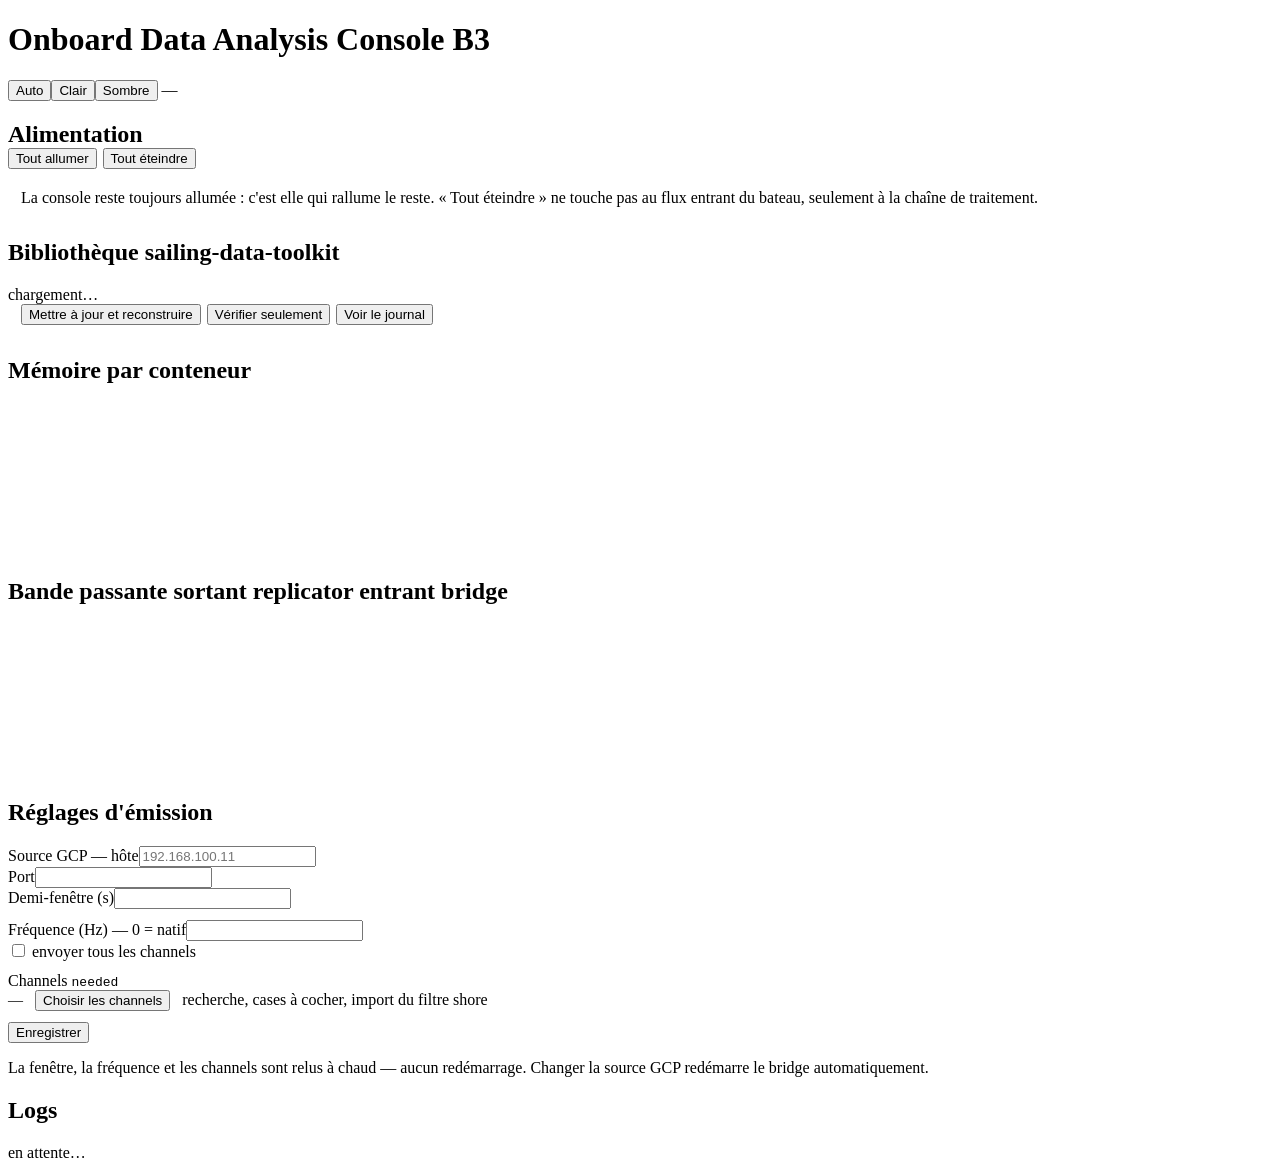
==== control/index.html @ 72d0b174 "Console :4267 (channels catalogue from shore, status/power/update), memory limits, toolkit rebased o" ====
<!doctype html>
<html lang="fr">
<head>
<meta charset="utf-8">
<meta name="viewport" content="width=device-width, initial-scale=1">
<title>Onboard Data Analysis Console</title>
<link rel="stylesheet" href="/console.css">
</head>
<body>
<header>
  <span class="dot" id="dot"></span>
  <h1>Onboard Data Analysis Console <span id="boat" style="color:var(--accent)">B3</span></h1>
  <span class="grow"></span>
  <span class="theme" id="theme" role="group" aria-label="Theme">
    <button data-t="auto">Auto</button><button data-t="light">Clair</button><button data-t="dark">Sombre</button>
  </span>
  <span class="mono" style="color:var(--mut)" id="clock">—</span>
</header>

<main>
  <section class="tiles" id="tiles"></section>

  <section class="row">
    <div class="panel">
      <h2>Alimentation
        <span style="margin-left:auto;display:flex;gap:6px;text-transform:none;letter-spacing:0">
          <button class="p" id="allOn">Tout allumer</button>
          <button class="d" id="allOff">Tout éteindre</button>
        </span>
      </h2>
      <div id="svcs"></div>
      <p class="note" style="padding:0 13px 12px">
        La console reste toujours allumée : c'est elle qui rallume le reste. « Tout éteindre » ne
        touche pas au flux entrant du bateau, seulement à la chaîne de traitement.
      </p>
    </div>

    <div class="panel">
      <h2>Bibliothèque sailing-data-toolkit</h2>
      <div class="pad" id="tk"><span class="empty">chargement…</span></div>
      <div class="warnbox" id="tkWarn"></div>
      <div style="padding:0 13px 13px;display:flex;gap:6px;flex-wrap:wrap">
        <button class="p" id="upd">Mettre à jour et reconstruire</button>
        <button id="updFetch">Vérifier seulement</button>
        <button id="updLog">Voir le journal</button>
      </div>
      <pre id="updOut" style="display:none"></pre>
    </div>
  </section>

  <section class="row">
    <div class="panel">
      <h2>Mémoire par conteneur <span class="legend" id="legMem"></span></h2>
      <canvas id="cMem"></canvas>
    </div>
    <div class="panel">
      <h2>Bande passante
        <span class="legend">
          <span><i class="sw" style="background:var(--accent)"></i>sortant replicator</span>
          <span><i class="sw" style="background:var(--cyan)"></i>entrant bridge</span>
        </span>
      </h2>
      <canvas id="cNet"></canvas>
    </div>
  </section>

  <section class="panel">
    <h2>Réglages d'émission</h2>
    <div class="pad">
      <div class="f3">
        <div><label for="gh">Source GCP — hôte</label><input id="gh" placeholder="192.168.100.11"></div>
        <div><label for="gp">Port</label><input id="gp" type="number" class="mono"></div>
        <div><label for="wn">Demi-fenêtre (s)</label><input id="wn" type="number" min="1" class="mono"></div>
      </div>
      <div class="f2" style="margin-top:11px">
        <div><label for="hz">Fréquence (Hz) — 0 = natif</label><input id="hz" type="number" step="0.5" min="0" class="mono"></div>
        <div style="display:flex;align-items:flex-end">
          <label class="chk"><input type="checkbox" id="allCh"> envoyer tous les channels</label>
        </div>
      </div>
      <div style="margin-top:11px">
        <label>Channels <code>needed</code></label>
        <div style="display:flex;align-items:center;gap:12px;flex-wrap:wrap">
          <span class="mono" id="chCount" style="font-size:15px">—</span>
          <a href="/channels"><button type="button">Choisir les channels</button></a>
          <span class="note" style="margin:0">recherche, cases à cocher, import du filtre shore</span>
        </div>
      </div>
      <div style="margin-top:11px;display:flex;gap:8px;align-items:center;flex-wrap:wrap">
        <button class="p" id="save">Enregistrer</button>
        <span id="saveMsg" class="note" style="margin:0"></span>
      </div>
      <p class="note">
        La fenêtre, la fréquence et les channels sont relus à chaud — aucun redémarrage.
        Changer la source GCP redémarre le bridge automatiquement.
      </p>
    </div>
  </section>

  <section class="panel">
    <h2>Logs <span class="filters" id="filters"></span></h2>
    <div class="logs" id="logs"><div class="empty">en attente…</div></div>
  </section>
</main>

<script>
const MAX = 300;
const S = {hist: [], logs: [], svcs: new Set(), hidden: new Set(), cfg: null, touched: false};
const $ = i => document.getElementById(i);
const fmtB = b => b >= 1e9 ? (b/1e9).toFixed(2)+' Go' : b >= 1e6 ? (b/1e6).toFixed(0)+' Mo'
              : b >= 1e3 ? (b/1e3).toFixed(0)+' ko' : Math.round(b)+' o';
const fmtR = b => b >= 1e6 ? (b/1e6).toFixed(2)+' Mo/s' : b >= 1e3 ? (b/1e3).toFixed(1)+' ko/s' : Math.round(b)+' o/s';
const hhmmss = t => new Date(t*1000).toISOString().substr(11,8);
const esc = s => s.replace(/[<&]/g, c => c === '<' ? '&lt;' : '&amp;');

let ws, retry = 0;
function connect(){
  ws = new WebSocket((location.protocol === 'https:' ? 'wss://' : 'ws://') + location.host + '/ws');
  ws.onopen = () => { retry = 0; $('dot').classList.add('on'); };
  ws.onclose = () => { $('dot').classList.remove('on'); setTimeout(connect, Math.min(1000*++retry, 8000)); };
  ws.onmessage = e => {
    const {type, data} = JSON.parse(e.data);
    if (type === 'hello'){
      S.hist = data.history || [];
      $('boat').textContent = data.boat || 'B3';
      (data.logs || []).forEach(addLog); renderLogs();
      if (!S.touched) fillConfig(data.config);
      renderToolkit(data.toolkit);
      render();
    } else if (type === 'sample'){
      S.hist.push(data); if (S.hist.length > MAX) S.hist.shift();
      render();
    } else if (type === 'log'){ addLog(data); renderLogs(); }
  };
}
function addLog(e){
  S.logs.push(e); if (S.logs.length > 600) S.logs.shift();
  if (!S.svcs.has(e.svc)){ S.svcs.add(e.svc); renderFilters(); }
}

// ── etat ────────────────────────────────────────────────────────────────────
function tile(k,v,s){ return `<div class="tile"><div class="k">${k}</div><div class="v mono">${v}</div><div class="s mono">${s||'&nbsp;'}</div></div>`; }
function render(){
  const L = S.hist[S.hist.length-1]; if (!L) return;
  const sy = L.system, pl = L.pipeline, r = L.rates || {};
  const eg = (r.replicator||{}).tx_s || 0, ig = (r.bridge||{}).rx_s || 0;
  const pc = (u,t) => t ? Math.round(u/t*100) : 0;
  const up = (L.services||[]).filter(s => s.state === 'running').length;
  $('clock').textContent = hhmmss(L.t) + ' UTC';
  $('tiles').innerHTML =
      tile('Émission', fmtR(eg), 'vers le shore')
    + tile('File d\'attente', pl.queued, pl.pending_bytes ? 'reste à envoyer' : 'à jour')
    + tile('Services actifs', up + ' / ' + (L.services||[]).length, '')
    + tile('RAM carte', fmtB(sy.mem_used), pc(sy.mem_used, sy.mem_total) + ' % de ' + fmtB(sy.mem_total))
    + tile('Swap', fmtB(sy.swap_used), sy.swap_used ? 'utilisé' : 'libre')
    + tile('Disque', fmtB(sy.disk_used), pc(sy.disk_used, sy.disk_total) + ' %')
    + tile('Entrant bateau', fmtR(ig), 'GCP → Influx');

  const order = ['influxdb','bridge','detection','replicator'];
  const byName = {}; (L.services||[]).forEach(s => byName[s.name] = s);
  $('svcs').innerHTML = order.map(n => {
    const s = byName[n] || {state:'absent', status:'absent'};
    const run = s.state === 'running';
    return `<div class="svc"><span class="nm">${n}</span>
      <span class="st ${run?'run':'dead'}">${s.state||'?'}</span>
      <span class="note mono" style="margin:0">${esc(s.status||'')}</span>
      <span class="acts">
        <button data-a="start" data-s="${n}" ${run?'disabled':''}>Allumer</button>
        <button data-a="restart" data-s="${n}" ${run?'':'disabled'}>Redémarrer</button>
        <button class="d" data-a="stop" data-s="${n}" ${run?'':'disabled'}>Éteindre</button>
      </span></div>`;
  }).join('');

  const cols = ['--accent','--cyan','--accent','--cyan'];
  const svcs = order.filter(n => (L.containers||{})[n]);
  $('legMem').innerHTML = svcs.map((s,i) =>
    `<span><i class="sw" style="background:var(${cols[i%2]});opacity:${i<2?1:.5}"></i>${s}</span>`).join('');
  drawMem(svcs); drawNet();
}

// ── graphiques ──────────────────────────────────────────────────────────────
function setup(cv){
  const r = devicePixelRatio||1, w = cv.clientWidth, h = cv.clientHeight;
  cv.width = w*r; cv.height = h*r;
  const x = cv.getContext('2d'); x.setTransform(r,0,0,r,0,0); x.clearRect(0,0,w,h);
  return {x,w,h};
}
const css = v => getComputedStyle(document.documentElement).getPropertyValue(v).trim();
function axes(x,w,h,max,fmt){
  x.strokeStyle = css('--grid'); x.fillStyle = css('--mut'); x.lineWidth = 1;
  x.font = '10px ui-sans-serif,system-ui,sans-serif';
  for (let i=0;i<=2;i++){
    const y = Math.round(h-15-i*(h-23)/2)+.5;
    x.beginPath(); x.moveTo(40,y); x.lineTo(w-6,y); x.stroke();
    x.fillText(fmt(max*i/2), 3, y-2);
  }
}
function line(x,w,h,vals,max,colour,alpha){
  if (vals.length < 2) return;
  const px = i => 40 + i*(w-46)/(MAX-1), py = v => h-15-(max ? (v/max)*(h-23) : 0);
  x.globalAlpha = alpha||1; x.beginPath();
  vals.forEach((v,i) => i ? x.lineTo(px(i),py(v)) : x.moveTo(px(i),py(v)));
  x.strokeStyle = colour; x.lineWidth = 1.6; x.lineJoin = 'round'; x.stroke(); x.globalAlpha = 1;
}
function drawMem(svcs){
  const cv = $('cMem'); if (!cv.clientWidth) return;
  const {x,w,h} = setup(cv);
  const data = svcs.map(s => S.hist.map(p => (p.containers[s]||{}).mem || 0));
  const max = Math.max(1, ...data.flat())*1.15;
  axes(x,w,h,max,fmtB);
  data.forEach((d,i) => line(x,w,h,d,max, css(i%2 ? '--cyan' : '--accent'), i<2 ? 1 : .5));
}
function drawNet(){
  const cv = $('cNet'); if (!cv.clientWidth) return;
  const {x,w,h} = setup(cv);
  const eg = S.hist.map(p => ((p.rates||{}).replicator||{}).tx_s || 0);
  const ig = S.hist.map(p => ((p.rates||{}).bridge||{}).rx_s || 0);
  const max = Math.max(1, ...eg, ...ig)*1.15;
  axes(x,w,h,max,fmtR);
  line(x,w,h,ig,max,css('--cyan')); line(x,w,h,eg,max,css('--accent'));
}

// ── pilotage ────────────────────────────────────────────────────────────────
async function post(url, body){
  const r = await fetch(url, {method:'POST', headers:{'Content-Type':'application/json'},
                             body: body ? JSON.stringify(body) : undefined});
  if (!r.ok) throw new Error((await r.text()).slice(0,300));
  return r.json();
}
$('svcs').addEventListener('click', async e => {
  const b = e.target.closest('button[data-a]'); if (!b) return;
  const label = b.textContent;
  b.disabled = true; b.textContent = '…';
  try { await post('/api/power', {action:b.dataset.a, service:b.dataset.s}); }
  catch (err) { alert('Échec : ' + err.message); }
  finally { b.textContent = label; }
});
$('allOn').onclick = () => act('start', null, 'Tout allumer');
$('allOff').onclick = () => {
  if (confirm("Éteindre bridge, detection, replicator et InfluxDB ?\n\nLa télémétrie du bateau ne sera plus enregistrée pendant l'arrêt.")) act('stop', null, 'Tout éteindre');
};
async function act(action, service, label){
  const b = action === 'start' ? $('allOn') : $('allOff');
  b.disabled = true; b.textContent = '…';
  try { await post('/api/power', {action, service}); }
  catch (e) { alert('Échec : ' + e.message); }
  finally { b.disabled = false; b.textContent = label; }
}

// ── bibliotheque ────────────────────────────────────────────────────────────
function renderToolkit(tk){
  if (!tk || !tk.available){ $('tk').innerHTML = '<span class="empty">version indisponible</span>'; return; }
  const behind = tk.behind && +tk.behind > 0;
  $('tk').innerHTML =
    `<div class="f2"><div><label>Commit déployé</label><div class="mono">${esc(tk.commit||'?')}</div></div>
     <div><label>Branche</label><div class="mono">${esc(tk.branch||'?')}</div></div></div>
     <div style="margin-top:10px"><label>Dernier message</label><div>${esc(tk.subject||'—')}</div></div>
     <div class="note">${esc((tk.date||'').slice(0,19))}${behind ? ' · <strong>'+tk.behind+' commit(s) de retard</strong>' : ' · à jour'}</div>`;
  const w = $('tkWarn'); const msgs = [];
  if (tk.update_blocked) msgs.push(`<strong>Mise à jour bloquée</strong> — ${esc(tk.update_blocked)}. ` +
      `La console refusera de reculer : rien ne sera touché tant que ce n'est pas résolu.`);
  if (tk.dirty_files > 0) msgs.push(`<strong>${tk.dirty_files} fichier(s) modifié(s) localement</strong> ` +
      `dans le dépôt — la mise à jour refuserait de les écraser.`);
  w.innerHTML = msgs.join('<br><br>');
  w.style.display = msgs.length ? 'block' : 'none';
  $('upd').disabled = !!tk.update_blocked;
}
$('upd').onclick = async () => {
  if (!confirm("Récupérer la dernière version du toolkit et reconstruire les conteneurs ?\n\nLa détection et l'émission s'interrompent le temps de la reconstruction.")) return;
  await startUpdate(false);
};
$('updFetch').onclick = () => startUpdate(true);
async function startUpdate(fetchOnly){
  try { await post('/api/update', {fetch_only: fetchOnly}); pollLog(); }
  catch (e) { alert('Échec : ' + e.message); }
}
$('updLog').onclick = () => pollLog();
async function pollLog(){
  const box = $('updOut'); box.style.display = 'block';
  for (let i = 0; i < 240; i++){
    box.textContent = await (await fetch('/api/update/log')).text();
    box.scrollTop = box.scrollHeight;
    if (/# mise a jour terminee|# deja a jour|!! echec|a plante|recuperation seule/.test(box.textContent)) break;
    await new Promise(r => setTimeout(r, 1500));
  }
  const st = await (await fetch('/api/version')).json();
  renderToolkit(st);
}

// ── reglages ────────────────────────────────────────────────────────────────
function fillConfig(c){
  if (!c) return;
  S.cfg = c;
  $('gh').value = c.gcp_host || ''; $('gp').value = c.gcp_port || '';
  $('wn').value = c.window_s ?? 30; $('hz').value = c.hz ?? 0;
  const all = !c.needed_channels || c.needed_channels.length === 0;
  $('allCh').checked = all;
  $('chCount').textContent = all ? 'tous les channels'
                                 : (c.needed_channels || []).length + ' sélectionnés';
}
['gh','gp','wn','hz'].forEach(i => $(i).addEventListener('input', () => S.touched = true));
$('allCh').addEventListener('change', () => { S.touched = true; });
$('save').onclick = async () => {
  const b = $('save'); b.disabled = true; b.textContent = '…';
  try {
    const r = await post('/api/config', {
      window_s: +$('wn').value, hz: +$('hz').value,
      gcp_host: $('gh').value.trim() || null, gcp_port: +$('gp').value || null,
      all_channels: $('allCh').checked,
      // La selection fine se fait sur /channels ; ici on ne fait que la reconduire.
      needed_channels: (S.cfg && S.cfg.needed_channels) || [],
    });
    S.touched = false;
    $('saveMsg').textContent = `Enregistré (version ${r.version})` + (r.bridge_restarted ? ' — bridge redémarré' : ' — appliqué à chaud');
    setTimeout(() => $('saveMsg').textContent = '', 6000);
  } catch (e) { alert('Échec : ' + e.message); }
  finally { b.disabled = false; b.textContent = 'Enregistrer'; }
};

// ── logs ────────────────────────────────────────────────────────────────────
function renderFilters(){
  $('filters').innerHTML = [...S.svcs].sort().map(s =>
    `<button data-s="${s}" aria-pressed="${!S.hidden.has(s)}">${s}</button>`).join('');
}
$('filters').addEventListener('click', e => {
  const b = e.target.closest('button'); if (!b) return;
  S.hidden.has(b.dataset.s) ? S.hidden.delete(b.dataset.s) : S.hidden.add(b.dataset.s);
  renderFilters(); renderLogs();
});
function renderLogs(){
  const box = $('logs');
  const stick = box.scrollHeight - box.scrollTop - box.clientHeight < 40;
  const rows = S.logs.filter(l => !S.hidden.has(l.svc));
  box.innerHTML = rows.length ? rows.map(l =>
    `<div class="${l.level}"><span class="ts">${hhmmss(l.t)}</span><span class="sv">${l.svc}</span><span class="m">${esc(l.msg)}</span></div>`
  ).join('') : '<div class="empty">aucune ligne</div>';
  if (stick) box.scrollTop = box.scrollHeight;
}

// ── theme : systeme par defaut, choix explicite memorise ────────────────────
function applyTheme(t){
  // "auto" ne pose aucun attribut : la page suit alors prefers-color-scheme.
  if (t === 'auto') document.documentElement.removeAttribute('data-theme');
  else document.documentElement.setAttribute('data-theme', t);
  [...$('theme').children].forEach(b => b.setAttribute('aria-pressed', b.dataset.t === t));
  render();  // les graphiques lisent les couleurs dans le CSS : il faut les redessiner
}
$('theme').addEventListener('click', e => {
  const b = e.target.closest('button'); if (!b) return;
  try { localStorage.setItem('theme', b.dataset.t); } catch (_) {}
  applyTheme(b.dataset.t);
});
let saved = 'auto';
try { saved = localStorage.getItem('theme') || 'auto'; } catch (_) {}
applyTheme(saved);
matchMedia('(prefers-color-scheme:dark)').addEventListener('change', () => {
  if (!document.documentElement.hasAttribute('data-theme')) render();
});

addEventListener('resize', render);
connect();
</script>
</body>
</html>
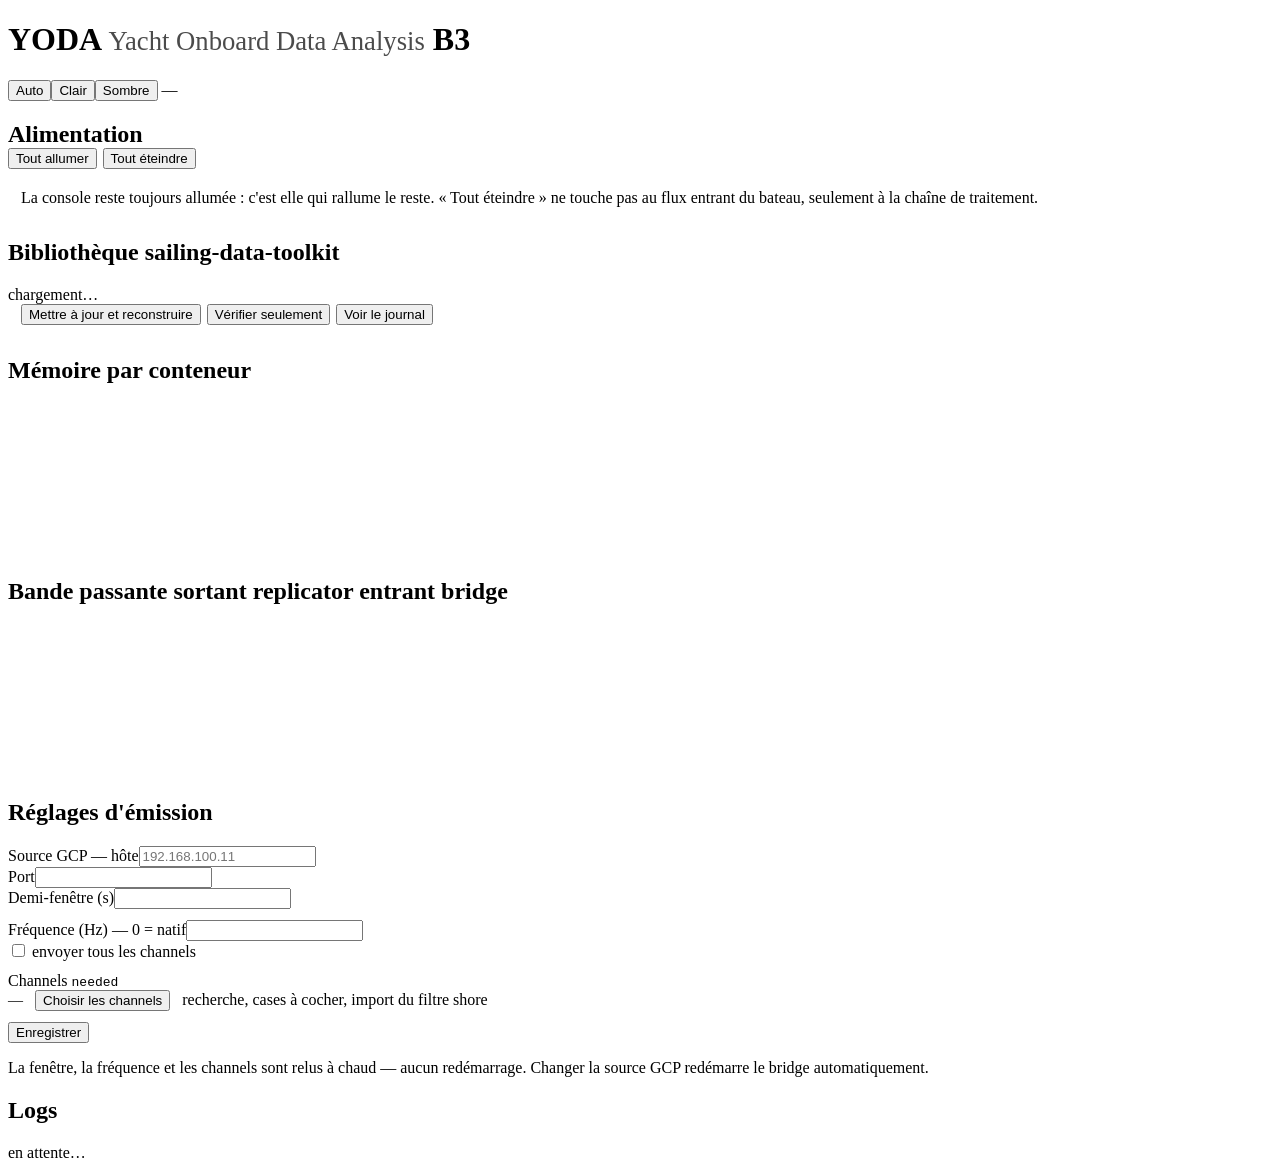
==== commit cc8ac90a: "Rename display name to YODA — Yacht Onboard Data Analysis (console, README, runbook)" ====
--- a/control/index.html
+++ b/control/index.html
@@ -3,13 +3,13 @@
 <head>
 <meta charset="utf-8">
 <meta name="viewport" content="width=device-width, initial-scale=1">
-<title>Onboard Data Analysis Console</title>
+<title>YODA — Yacht Onboard Data Analysis</title>
 <link rel="stylesheet" href="/console.css">
 </head>
 <body>
 <header>
   <span class="dot" id="dot"></span>
-  <h1>Onboard Data Analysis Console <span id="boat" style="color:var(--accent)">B3</span></h1>
+  <h1>YODA <small style="font-weight:400;opacity:.7">Yacht Onboard Data Analysis</small> <span id="boat" style="color:var(--accent)">B3</span></h1>
   <span class="grow"></span>
   <span class="theme" id="theme" role="group" aria-label="Theme">
     <button data-t="auto">Auto</button><button data-t="light">Clair</button><button data-t="dark">Sombre</button>
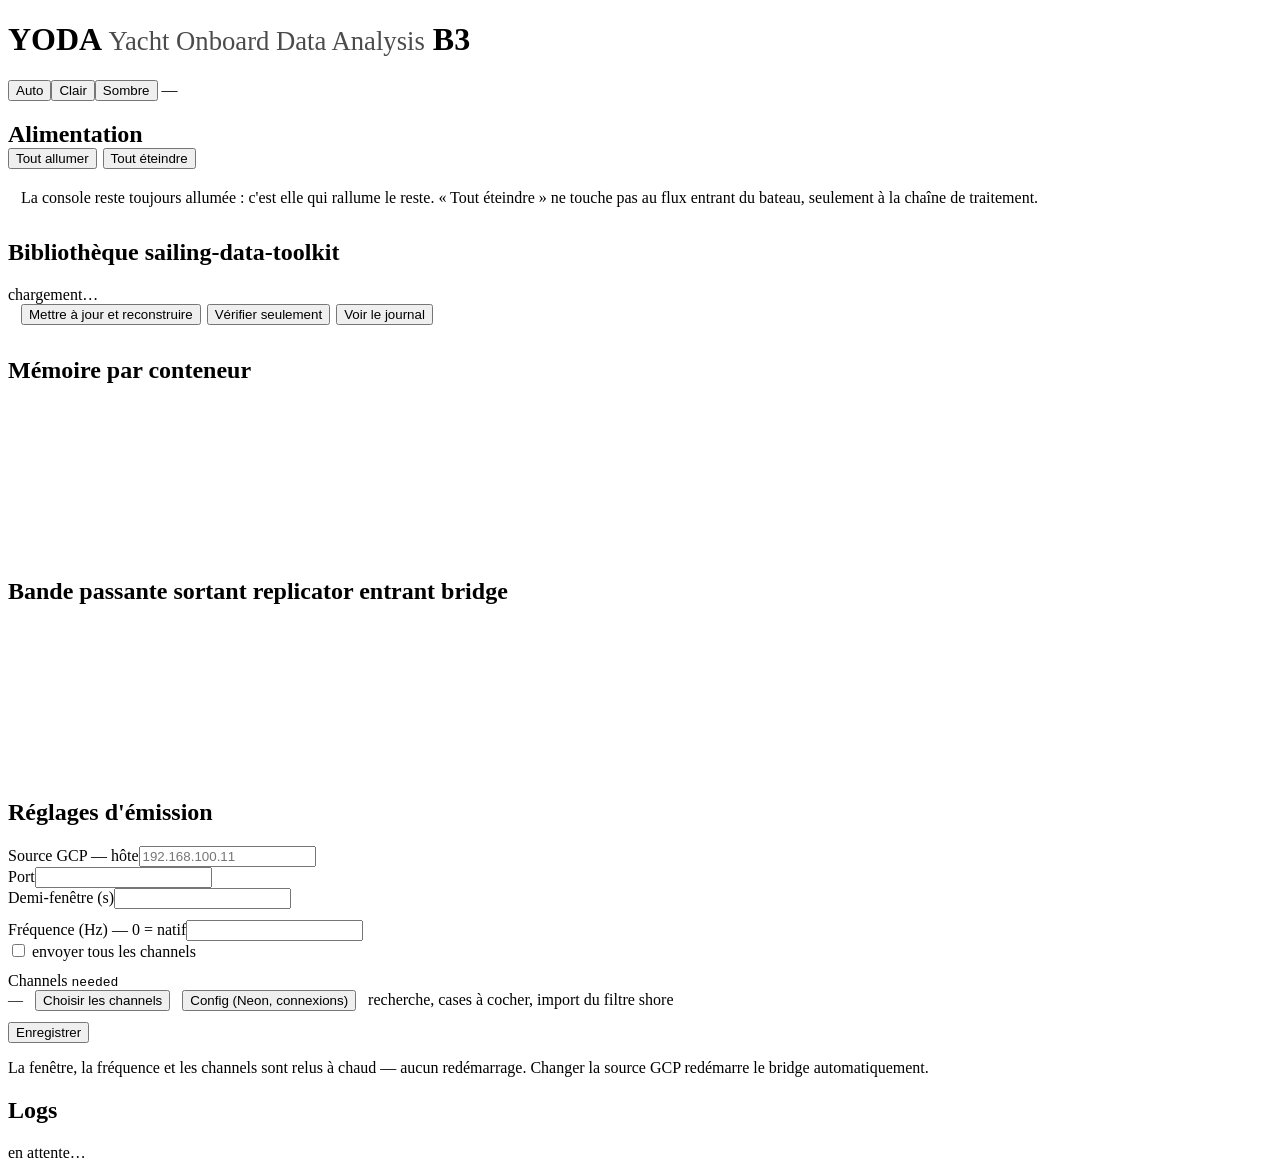
==== commit 317aeeb3: "Console /config: analysis choices from Neon (target, ref target, channel config, analysis configs) +" ====
--- a/control/index.html
+++ b/control/index.html
@@ -83,6 +83,7 @@
         <div style="display:flex;align-items:center;gap:12px;flex-wrap:wrap">
           <span class="mono" id="chCount" style="font-size:15px">—</span>
           <a href="/channels"><button type="button">Choisir les channels</button></a>
+          <a href="/config"><button type="button">Config (Neon, connexions)</button></a>
           <span class="note" style="margin:0">recherche, cases à cocher, import du filtre shore</span>
         </div>
       </div>
